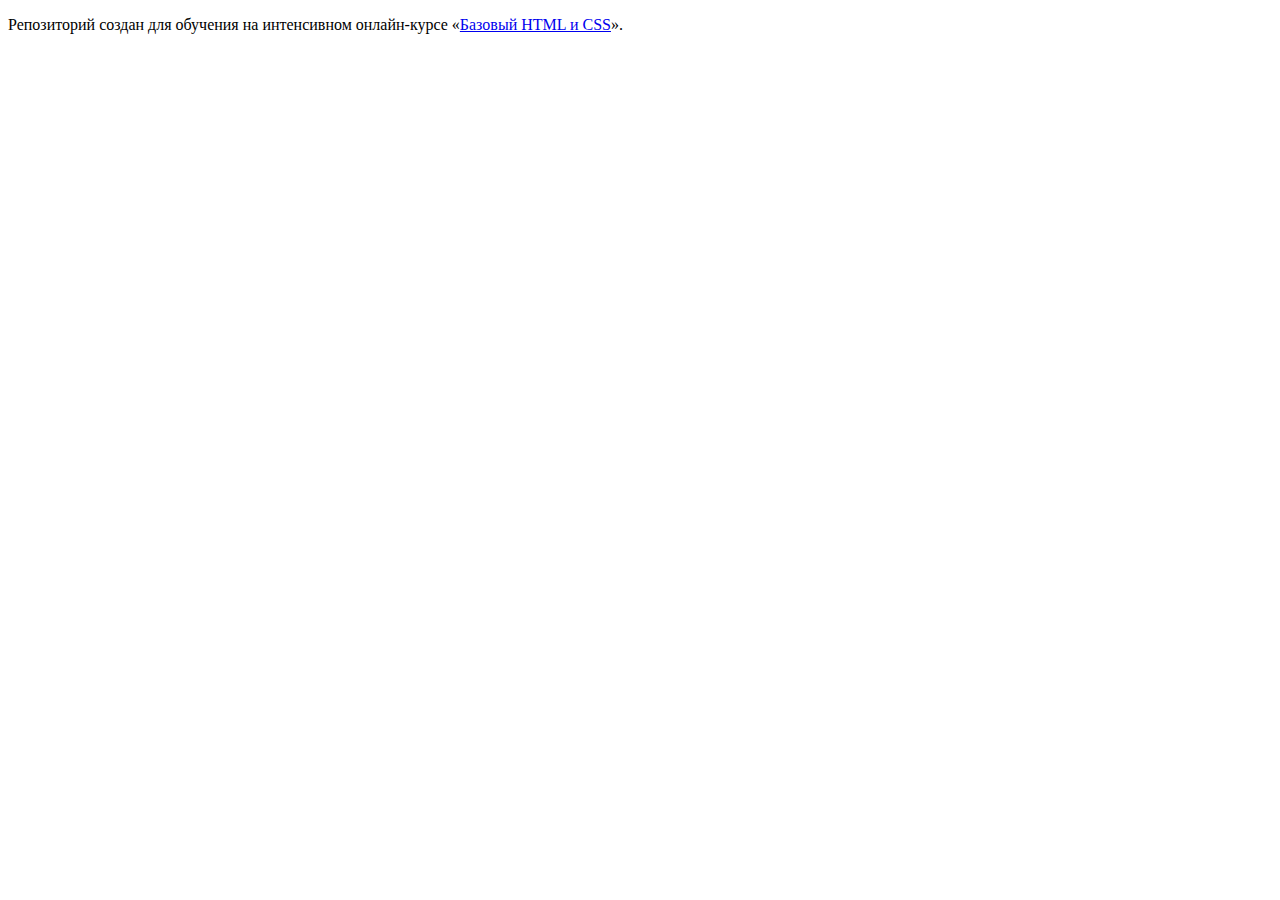
==== index.html @ 0653d565 ":hatching_chick:" ====
<!DOCTYPE html>
<html lang="ru">
  <head>
    <meta charset="utf-8">
    <title>HTML Academy: Барбершоп</title>
  </head>
  <body>

    <p>Репозиторий создан для обучения на интенсивном онлайн‑курсе «<a href="https://htmlacademy.ru/intensive/htmlcss">Базовый HTML и CSS</a>».</p>

  </body>
</html>
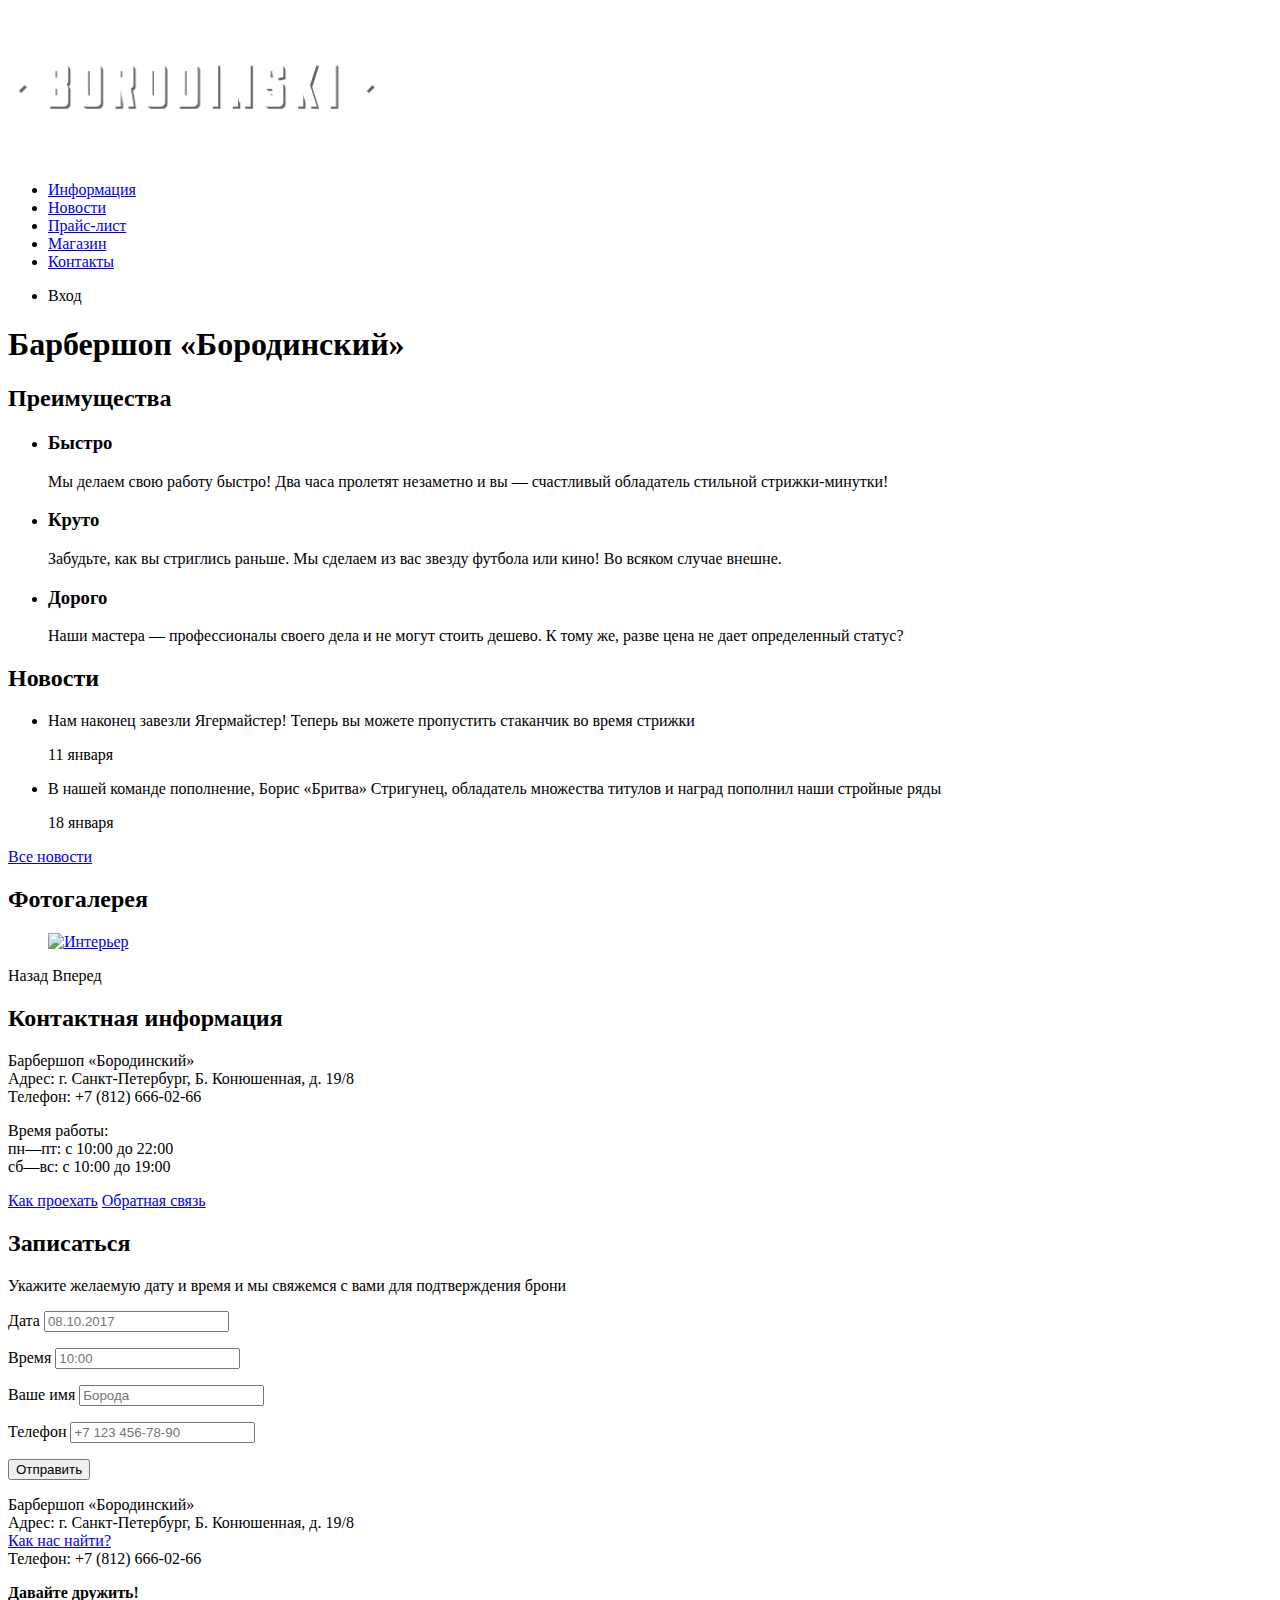
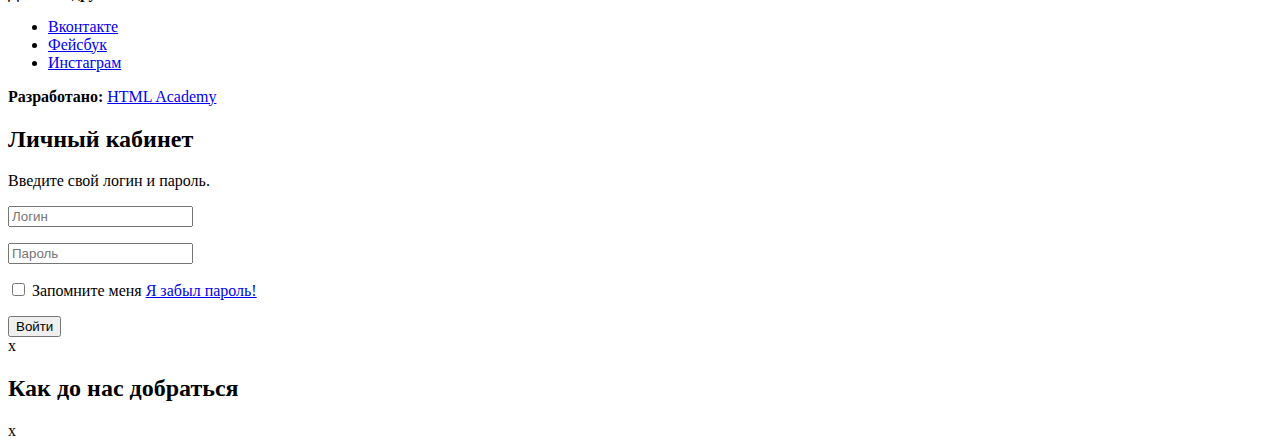
==== commit 2cae0158: "Разметка барбершоп" ====
--- a/index.html
+++ b/index.html
@@ -1,12 +1,158 @@
 <!DOCTYPE html>
-<html lang="ru">
+<html>
   <head>
     <meta charset="utf-8">
-    <title>HTML Academy: Барбершоп</title>
+    <title>Барбершоп «Бородинский»</title>
   </head>
   <body>
+    <header class="main-header">
+      <nav class="main-navigation">
+        <a class="main-header-logo">
+          <img src="img/index-logo.svg" width="368" height="153" alt="Логотип барбершопа «Бородинский»">
+        </a>
+        <ul class="site-navigation">
+          <li><a href="info.html">Информация</a></li>
+          <li><a href="news.html">Новости</a></li>
+          <li><a href="price.html">Прайс-лист</a></li>
+          <li><a href="catalog.html">Магазин</a></li>
+          <li><a href="contacts.html">Контакты</a></li>
+        </ul>
+        <ul class="user-navigation">
+          <li class="login-link">Вход</li>
+        </ul>
+      </nav>
+    </header>
+    <main class="container">
+      
 
-    <p>Репозиторий создан для обучения на интенсивном онлайн‑курсе «<a href="https://htmlacademy.ru/intensive/htmlcss">Базовый HTML и CSS</a>».</p>
+      <h1 class="visually-hidden">Барбершоп «Бородинский»</h1>
 
+      <section class="features">
+        <h2 class="visually-hidden">Преимущества</h2>
+        <ul class="features-list">
+          <li class="feature-item">
+            <h3>Быстро</h3>
+            <p>Мы делаем свою работу быстро! Два часа пролетят незаметно и вы — счастливый обладатель стильной стрижки-минутки!</p>
+          </li>
+          <li class="feature-item">
+            <h3>Круто</h3>
+            <p>Забудьте, как вы стриглись раньше. Мы сделаем из вас звезду футбола или кино! Во всяком случае внешне.</p>
+          </li>
+          <li class="feature-item">
+            <h3>Дорого</h3>
+            <p>Наши мастера — профессионалы своего дела и не могут стоить дешево. К тому же, разве цена не дает определенный статус?</p>
+          </li>
+        </ul>
+      </section>
+
+      <section class="news">
+        <h2>Новости</h2>
+        <ul class="news-list">
+          <li class="news-item">
+            <p>Нам наконец завезли Ягермайстер! Теперь вы можете пропустить стаканчик во время стрижки</p>
+            <time datetime="2016-01-11">11 января</time>
+          </li>
+          <li class="news-item">
+            <p>В нашей команде пополнение, Борис «Бритва» Стригунец, обладатель множества титулов и наград пополнил наши стройные ряды</p>
+            <time datetime="2016-01-18">18 января</time>
+          </li>
+        </ul>
+        <a class="button" href="news.html">Все новости</a>
+      </section>
+
+      <section class="gallery">
+        <h2>Фотогалерея</h2>
+        <figure class="gallery-content">
+          <a href="#"><img src="img/studio.jpg" width="286" height="164" alt="Интерьер"></a>
+        </figure>
+        <span class="button gallery-button gallery-button-back">Назад</span>
+        <span class="button gallery-button gallery-button-next">Вперед</span>
+      </section>
+
+       <section class="contacts">
+        <h2>Контактная информация</h2>
+        <p>
+           Барбершоп «Бородинский»<br>
+           Адрес: г. Санкт-Петербург, Б. Конюшенная, д. 19/8<br>
+           Телефон: +7 (812) 666-02-66
+        </p>
+        <p>
+          Время работы:<br>
+          пн—пт: с 10:00 до 22:00<br>
+          сб—вс: с 10:00 до 19:00
+        </p>
+        <a class="button contacts-button" href="map.html">Как проехать</a>
+        <a class="button contacts-button" href="contacts.html">Обратная связь</a>
+      </section>
+
+      <section class="appointment">
+        <h2>Записаться</h2>
+        <p class="appointment-info">Укажите желаемую дату и время и мы свяжемся с вами для подтверждения брони</p>
+        <form class="appointment-form" action="https://echo.htmlacademy.ru" method="post">
+          <p class="appointment-item">
+            Дата
+            <input type="text" name="date" value="" placeholder="08.10.2017">
+          </p>
+          <p class="appointment-item">
+            Время
+            <input type="text" name="time" value="" placeholder="10:00">
+          </p>
+          <p class="appointment-item">
+            Ваше имя
+            <input type="text" name="name" value="" placeholder="Борода">
+          </p>
+          <p class="appointment-item">
+            Телефон
+            <input type="tel" name="phone" value="" placeholder="+7 123 456-78-90">
+          </p>
+          <button class="button" type="submit">Отправить</button>
+        </form>
+      </section>
+    </main>
+    <footer class="main-footer">
+      <p class="footer-contacts">
+        Барбершоп «Бородинский»<br>
+        Адрес: г. Санкт-Петербург, Б. Конюшенная, д. 19/8<br>
+        <a href="map.html">Как нас найти?</a><br>
+        Телефон: +7 (812) 666-02-66
+      </p>
+      <div class="footer-social">
+        <b>Давайте дружить!</b>
+        <ul>
+          <li><a class="social-button" href="#">Вконтакте</a></li>
+          <li><a class="social-button" href="#">Фейсбук</a></li>
+          <li><a class="social-button" href="#">Инстаграм</a></li>
+        </ul>
+      </div>
+      <p class="footer-copyright">
+        <b>Разработано:</b>
+        <a class="button" href="https://htmlacademy.ru">HTML Academy</a>
+      </p>
+    </footer>
+
+    <section class="modal modal-login">
+      <h2>Личный кабинет</h2>
+      <p>Введите свой логин и пароль.</p>
+      <form class="login-form" action="https://echo.htmlacademy.ru" method="post">
+        <p>
+          <input class="login-icon-user" type="text" name="login" placeholder="Логин">
+        </p>
+        <p>
+          <input class="login-icon-password" type="password" name="password" placeholder="Пароль">
+        </p>
+        <p class="login-password-info">
+          <input type="checkbox" name="remember" class="visually-hidden">
+          Запомните меня
+          <a class="restore" href="#">Я забыл пароль!</a>
+        </p>
+        <button class="button" type="submit">Войти</button>
+      </form>
+      <span class="modal-close">x</span>
+    </section>
+
+    <section class="modal modal-map">
+      <h2 class="visually-hidden">Как до нас добраться</h2>
+      <span class="modal-close">x</span>
+    </section>
   </body>
 </html>
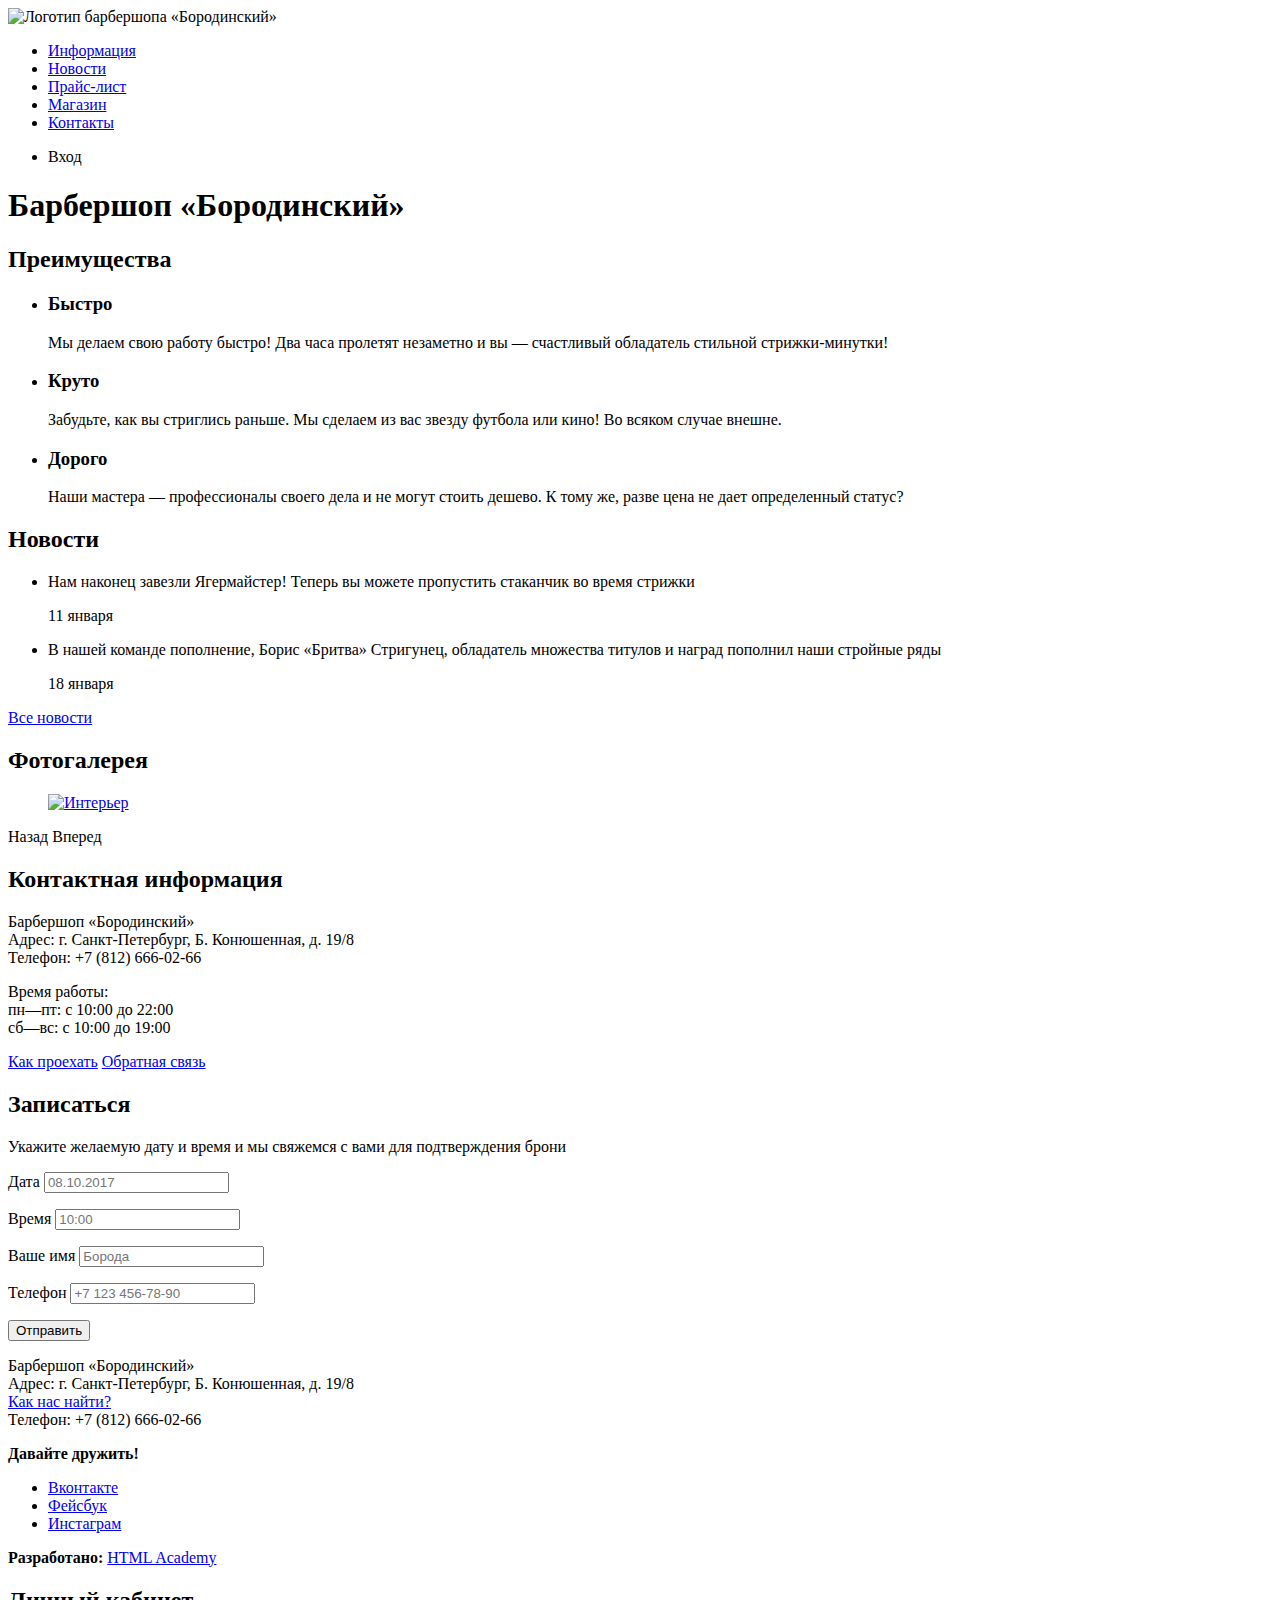
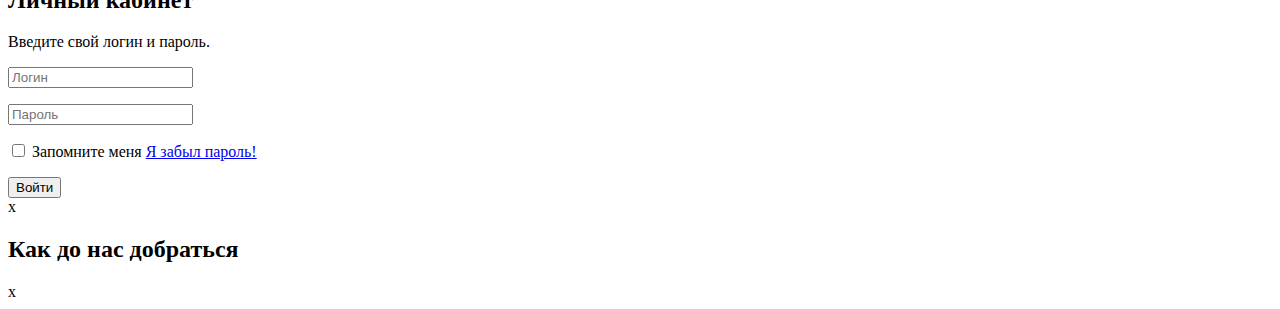
==== commit 18ccb39f: "Добавил контентные фото" ====
--- a/index.html
+++ b/index.html
@@ -8,7 +8,7 @@
     <header class="main-header">
       <nav class="main-navigation">
         <a class="main-header-logo">
-          <img src="img/index-logo.svg" width="368" height="153" alt="Логотип барбершопа «Бородинский»">
+        <img src="img/content/index-logo.svg" width="371" height="155" alt="Логотип барбершопа «Бородинский»">
         </a>
         <ul class="site-navigation">
           <li><a href="info.html">Информация</a></li>
@@ -23,10 +23,7 @@
       </nav>
     </header>
     <main class="container">
-      
-
       <h1 class="visually-hidden">Барбершоп «Бородинский»</h1>
-
       <section class="features">
         <h2 class="visually-hidden">Преимущества</h2>
         <ul class="features-list">
@@ -44,7 +41,6 @@
           </li>
         </ul>
       </section>
-
       <section class="news">
         <h2>Новости</h2>
         <ul class="news-list">
@@ -59,7 +55,6 @@
         </ul>
         <a class="button" href="news.html">Все новости</a>
       </section>
-
       <section class="gallery">
         <h2>Фотогалерея</h2>
         <figure class="gallery-content">
@@ -68,13 +63,12 @@
         <span class="button gallery-button gallery-button-back">Назад</span>
         <span class="button gallery-button gallery-button-next">Вперед</span>
       </section>
-
-       <section class="contacts">
+      <section class="contacts">
         <h2>Контактная информация</h2>
         <p>
-           Барбершоп «Бородинский»<br>
-           Адрес: г. Санкт-Петербург, Б. Конюшенная, д. 19/8<br>
-           Телефон: +7 (812) 666-02-66
+          Барбершоп «Бородинский»<br>
+          Адрес: г. Санкт-Петербург, Б. Конюшенная, д. 19/8<br>
+          Телефон: +7 (812) 666-02-66
         </p>
         <p>
           Время работы:<br>
@@ -84,7 +78,6 @@
         <a class="button contacts-button" href="map.html">Как проехать</a>
         <a class="button contacts-button" href="contacts.html">Обратная связь</a>
       </section>
-
       <section class="appointment">
         <h2>Записаться</h2>
         <p class="appointment-info">Укажите желаемую дату и время и мы свяжемся с вами для подтверждения брони</p>
@@ -129,10 +122,9 @@
         <a class="button" href="https://htmlacademy.ru">HTML Academy</a>
       </p>
     </footer>
-
     <section class="modal modal-login">
       <h2>Личный кабинет</h2>
-      <p>Введите свой логин и пароль.</p>
+      <p>Введите свой логин и пароль.</p>
       <form class="login-form" action="https://echo.htmlacademy.ru" method="post">
         <p>
           <input class="login-icon-user" type="text" name="login" placeholder="Логин">
@@ -149,7 +141,6 @@
       </form>
       <span class="modal-close">x</span>
     </section>
-
     <section class="modal modal-map">
       <h2 class="visually-hidden">Как до нас добраться</h2>
       <span class="modal-close">x</span>
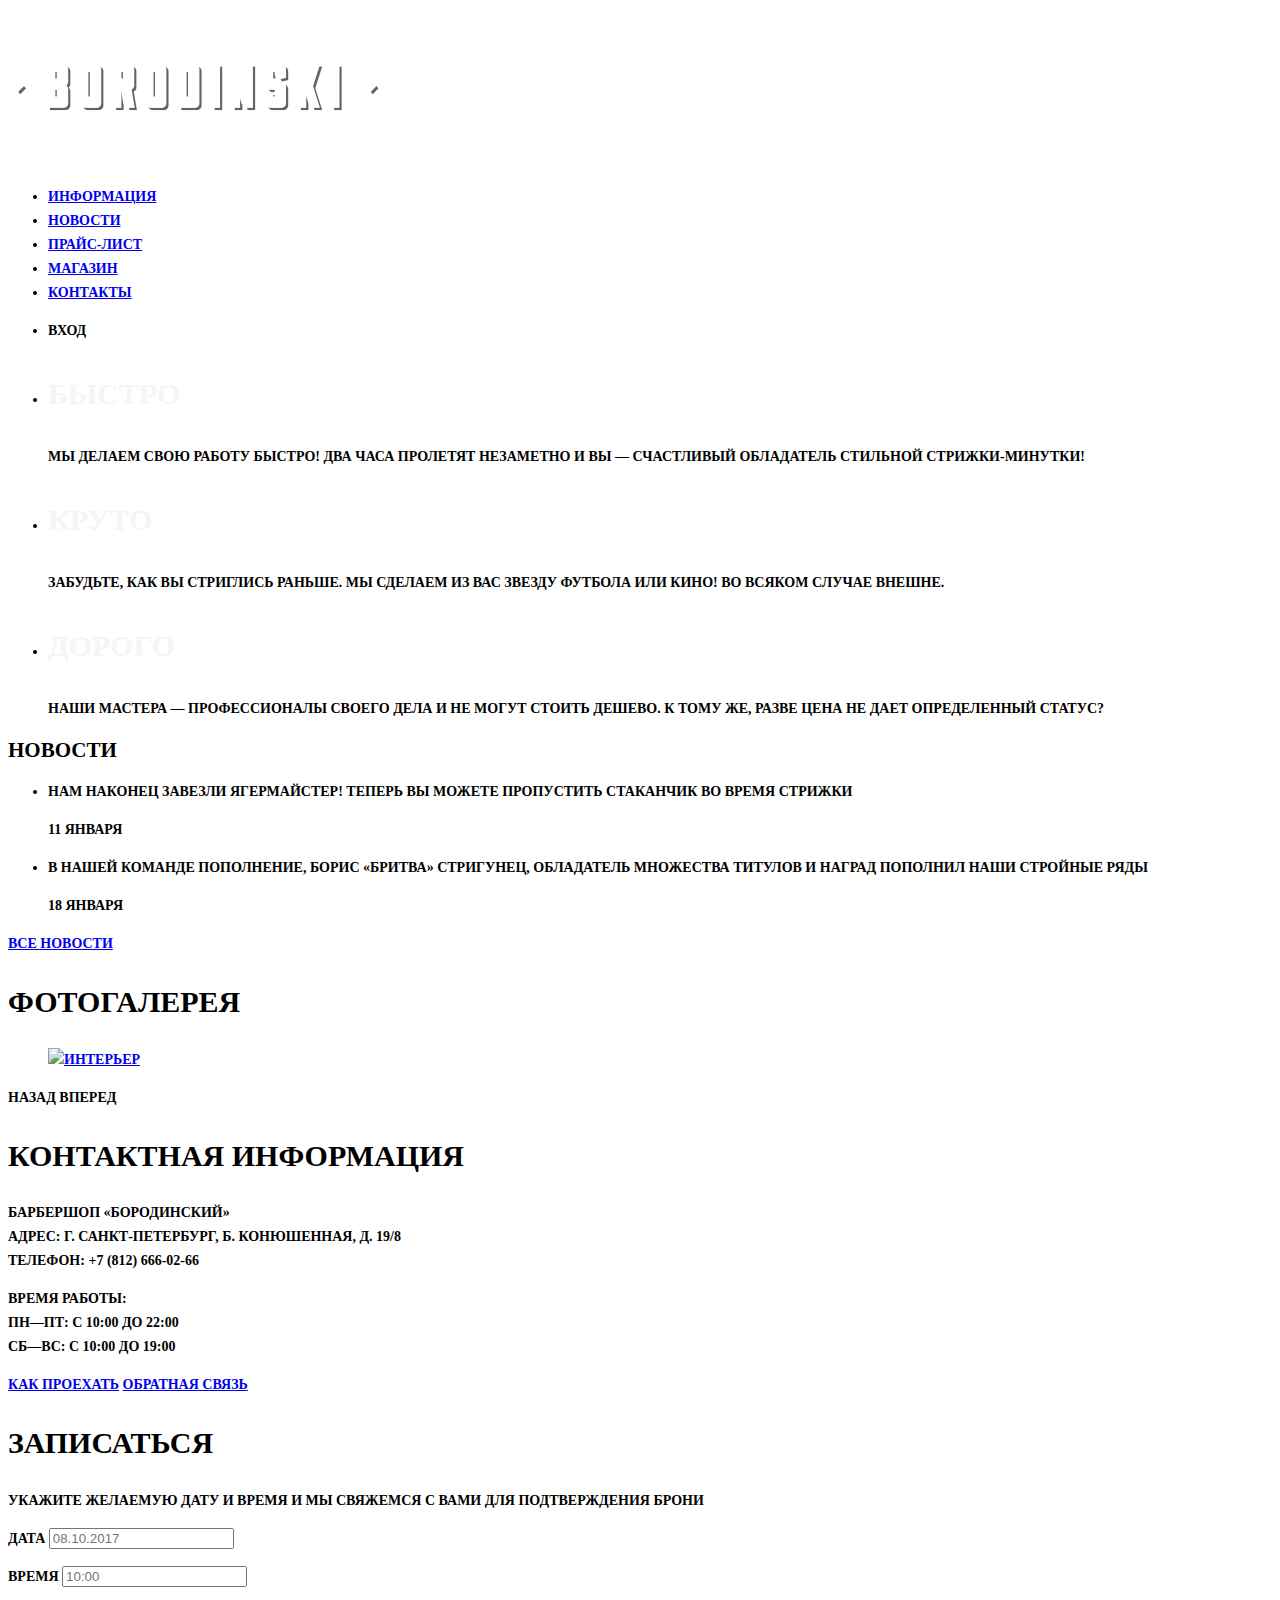
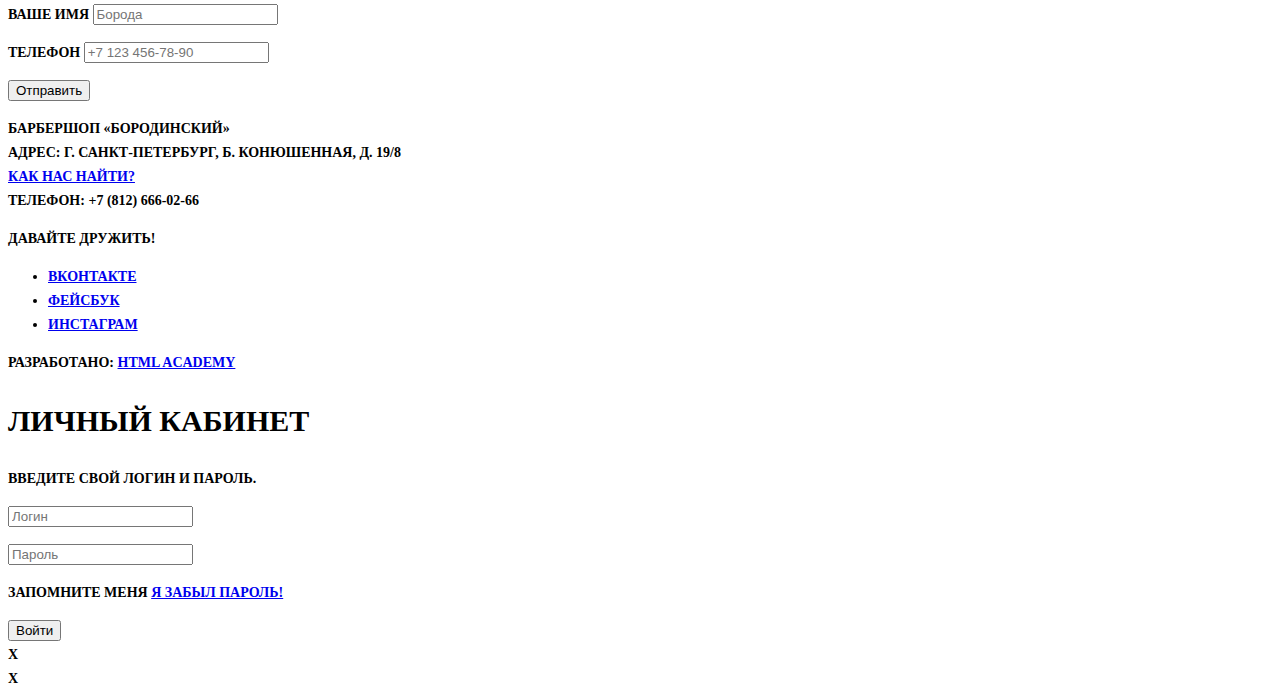
==== commit 2d1a0af9: "Подключил стили, контентные изображения. Исправил ошибки изображений" ====
--- a/index.html
+++ b/index.html
@@ -3,12 +3,13 @@
   <head>
     <meta charset="utf-8">
     <title>Барбершоп «Бородинский»</title>
+    <link rel="stylesheet" type="text/css" href="css/style.css"/>
   </head>
   <body>
     <header class="main-header">
       <nav class="main-navigation">
         <a class="main-header-logo">
-        <img src="img/content/index-logo.svg" width="371" height="155" alt="Логотип барбершопа «Бородинский»">
+        <img src="img/content/index-logo.png" width="371" height="155" alt="Логотип барбершопа «Бородинский»">
         </a>
         <ul class="site-navigation">
           <li><a href="info.html">Информация</a></li>
@@ -28,15 +29,15 @@
         <h2 class="visually-hidden">Преимущества</h2>
         <ul class="features-list">
           <li class="feature-item">
-            <h3>Быстро</h3>
+            <h3 class="headers">Быстро</h3>
             <p>Мы делаем свою работу быстро! Два часа пролетят незаметно и вы — счастливый обладатель стильной стрижки-минутки!</p>
           </li>
           <li class="feature-item">
-            <h3>Круто</h3>
+            <h3 class="headers">Круто</h3>
             <p>Забудьте, как вы стриглись раньше. Мы сделаем из вас звезду футбола или кино! Во всяком случае внешне.</p>
           </li>
           <li class="feature-item">
-            <h3>Дорого</h3>
+            <h3 class="headers">Дорого</h3>
             <p>Наши мастера — профессионалы своего дела и не могут стоить дешево. К тому же, разве цена не дает определенный статус?</p>
           </li>
         </ul>
@@ -56,15 +57,15 @@
         <a class="button" href="news.html">Все новости</a>
       </section>
       <section class="gallery">
-        <h2>Фотогалерея</h2>
+        <h2 class="headers">Фотогалерея</h2>
         <figure class="gallery-content">
-          <a href="#"><img src="img/studio.jpg" width="286" height="164" alt="Интерьер"></a>
+          <a href="#"><img src="img/contrnt/studio.jpg" width="286" height="164" alt="Интерьер"></a>
         </figure>
         <span class="button gallery-button gallery-button-back">Назад</span>
         <span class="button gallery-button gallery-button-next">Вперед</span>
       </section>
       <section class="contacts">
-        <h2>Контактная информация</h2>
+        <h2 class="headers">Контактная информация</h2>
         <p>
           Барбершоп «Бородинский»<br>
           Адрес: г. Санкт-Петербург, Б. Конюшенная, д. 19/8<br>
@@ -79,7 +80,7 @@
         <a class="button contacts-button" href="contacts.html">Обратная связь</a>
       </section>
       <section class="appointment">
-        <h2>Записаться</h2>
+        <h2 class="headers">Записаться</h2>
         <p class="appointment-info">Укажите желаемую дату и время и мы свяжемся с вами для подтверждения брони</p>
         <form class="appointment-form" action="https://echo.htmlacademy.ru" method="post">
           <p class="appointment-item">
@@ -123,7 +124,7 @@
       </p>
     </footer>
     <section class="modal modal-login">
-      <h2>Личный кабинет</h2>
+      <h2 class="headers">Личный кабинет</h2>
       <p>Введите свой логин и пароль.</p>
       <form class="login-form" action="https://echo.htmlacademy.ru" method="post">
         <p>
--- a/css/style.css
+++ b/css/style.css
@@ -0,0 +1,28 @@
+body {
+font-size: 14px;
+font-family: "PT Sans Narrow";
+font-weight: 700;
+line-height: 24px;
+color: black;
+text-transform: uppercase;
+}
+
+.visually-hidden{
+display: none;
+}
+
+.headers {
+font-family: "PT Sans Narrow";
+font-weight: 700;
+line-height: 42px;
+font-size: 30px;
+text-transform: uppercase;
+}
+
+h2 {
+color: black;
+}
+
+h3 {
+color: #f7f4f1;
+}
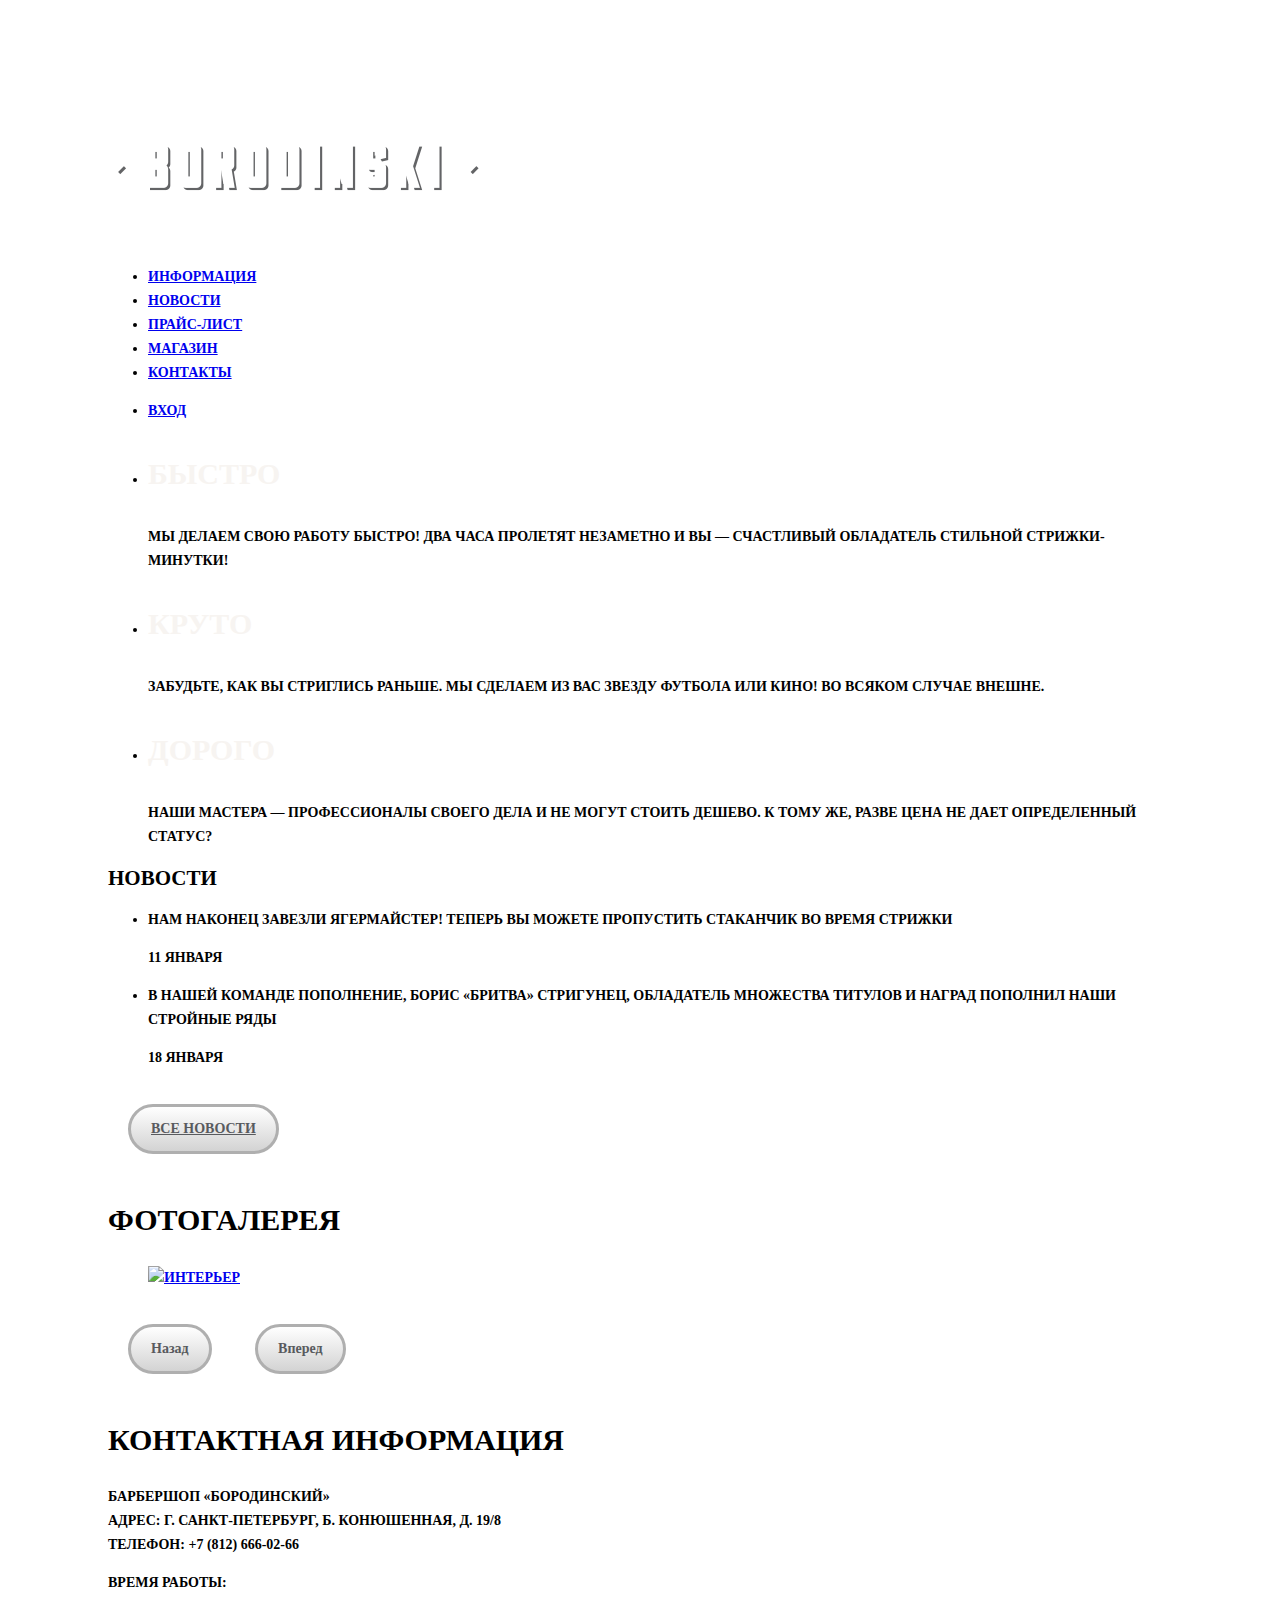
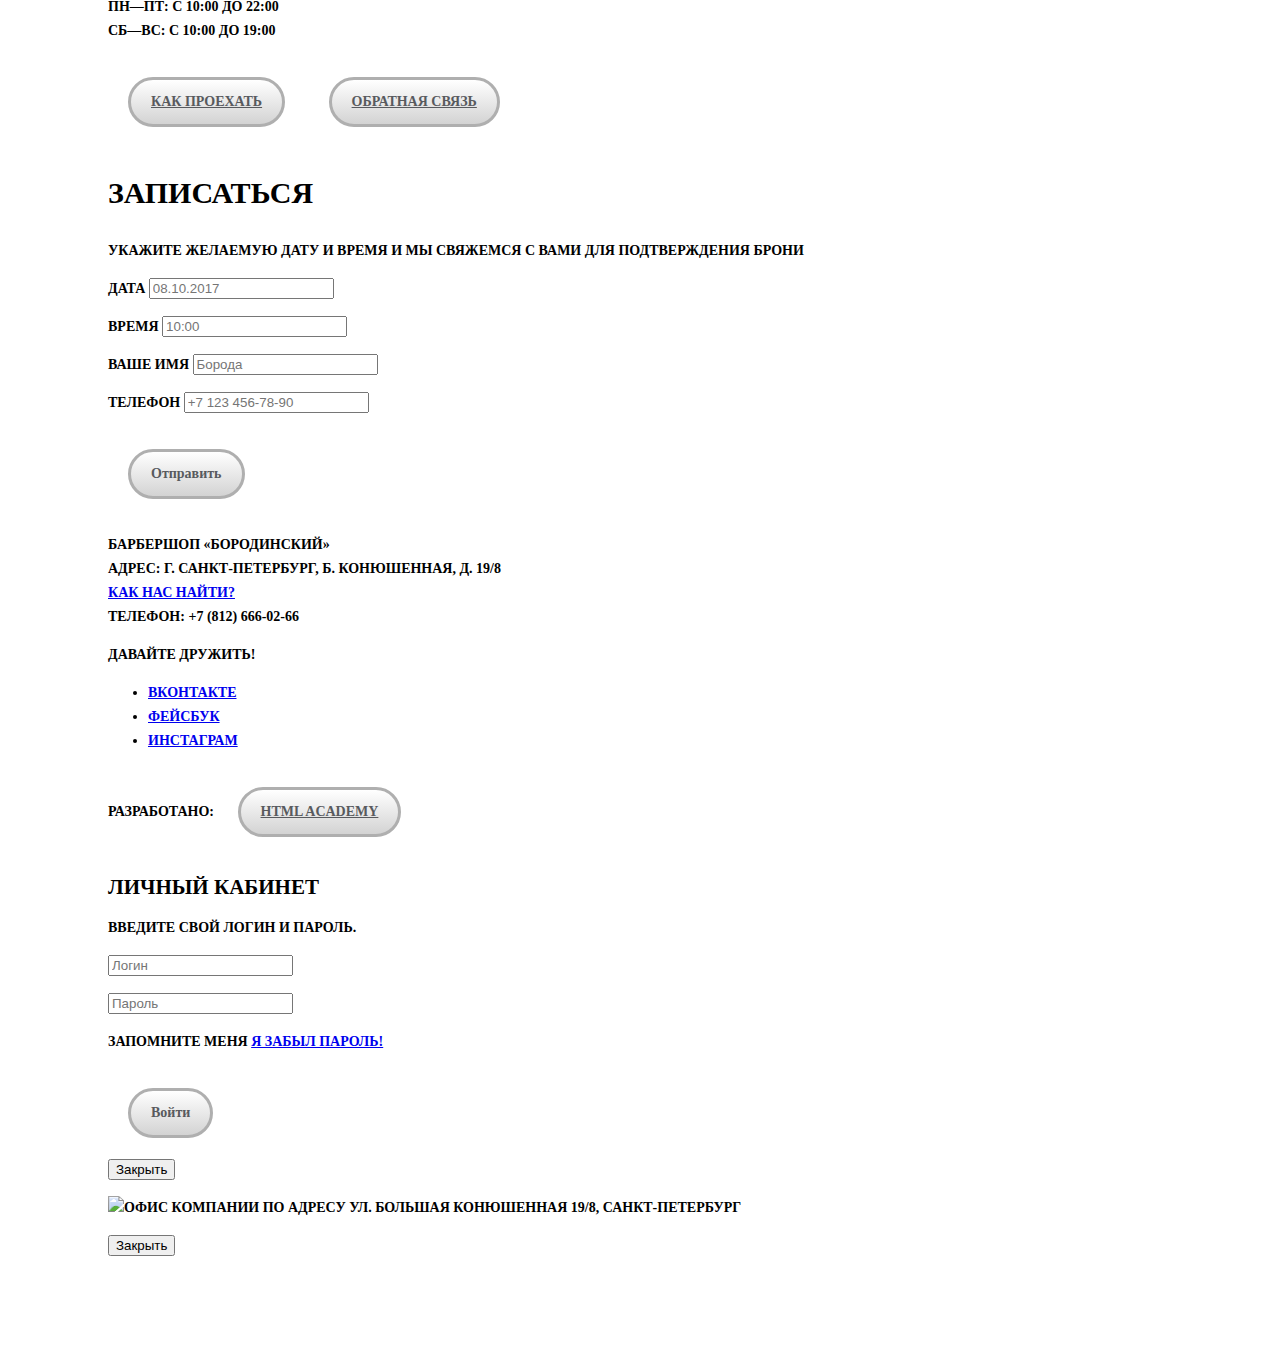
==== commit d6c3f824: "Разметка барбершопа" ====
--- a/index.html
+++ b/index.html
@@ -19,7 +19,8 @@
           <li><a href="contacts.html">Контакты</a></li>
         </ul>
         <ul class="user-navigation">
-          <li class="login-link">Вход</li>
+          <li class="login-link">
+          <a class="login-link" href="login.html">Вход</a>
         </ul>
       </nav>
     </header>
@@ -61,8 +62,8 @@
         <figure class="gallery-content">
           <a href="#"><img src="img/contrnt/studio.jpg" width="286" height="164" alt="Интерьер"></a>
         </figure>
-        <span class="button gallery-button gallery-button-back">Назад</span>
-        <span class="button gallery-button gallery-button-next">Вперед</span>
+        <button class="button gallery-button gallery-button-back" type="button">Назад</button>
+        <button class="button gallery-button gallery-button-next" type="button">Вперед</button>
       </section>
       <section class="contacts">
         <h2 class="headers">Контактная информация</h2>
@@ -84,20 +85,20 @@
         <p class="appointment-info">Укажите желаемую дату и время и мы свяжемся с вами для подтверждения брони</p>
         <form class="appointment-form" action="https://echo.htmlacademy.ru" method="post">
           <p class="appointment-item">
-            Дата
-            <input type="text" name="date" value="" placeholder="08.10.2017">
+            <label for="appointment-date">Дата</label>
+            <input id="appointment-date" type="text" name="date" value="" placeholder="08.10.2017">
           </p>
           <p class="appointment-item">
-            Время
-            <input type="text" name="time" value="" placeholder="10:00">
+            <label for="appointment-time">Время</label>
+            <input id="appointment-time" type="text" name="time" value="" placeholder="10:00">
           </p>
           <p class="appointment-item">
-            Ваше имя
-            <input type="text" name="name" value="" placeholder="Борода">
+            <label for="appointment-name">Ваше имя</label>
+            <input id="appointment-name" type="text" name="name" value="" placeholder="Борода">
           </p>
           <p class="appointment-item">
-            Телефон
-            <input type="tel" name="phone" value="" placeholder="+7 123 456-78-90">
+            <label for="appointment-phone">Телефон</label>
+            <input id="appointment-phone" type="tel" name="phone" value="" placeholder="+7 123 456-78-90">
           </p>
           <button class="button" type="submit">Отправить</button>
         </form>
@@ -124,27 +125,35 @@
       </p>
     </footer>
     <section class="modal modal-login">
-      <h2 class="headers">Личный кабинет</h2>
-      <p>Введите свой логин и пароль.</p>
+      <h2>Личный кабинет</h2>
+      <p>Введите свой логин и пароль.</p>
       <form class="login-form" action="https://echo.htmlacademy.ru" method="post">
         <p>
-          <input class="login-icon-user" type="text" name="login" placeholder="Логин">
+          <label class="visually-hidden" for="user-login">Логин</label>
+          <input class="login-icon-user" id="user-login" type="text" name="login" placeholder="Логин">
         </p>
         <p>
-          <input class="login-icon-password" type="password" name="password" placeholder="Пароль">
+          <label class="visually-hidden" for="user-password">Пароль</label>
+          <input class="login-icon-password" id="user-password" type="password" name="password" placeholder="Пароль">
         </p>
         <p class="login-password-info">
-          <input type="checkbox" name="remember" class="visually-hidden">
-          Запомните меня
+          <label class="login-checkbox">
+            <input type="checkbox" name="remember" class="visually-hidden">
+            <span class="checkbox-indicator"></span>
+            Запомните меня
+          </label>
           <a class="restore" href="#">Я забыл пароль!</a>
         </p>
         <button class="button" type="submit">Войти</button>
       </form>
-      <span class="modal-close">x</span>
+      <button class="modal-close" type="button">Закрыть</button>
     </section>
     <section class="modal modal-map">
-      <h2 class="visually-hidden">Как до нас добраться</h2>
-      <span class="modal-close">x</span>
-    </section>
+  <h2 class="visually-hidden">Как до нас добраться</h2>
+  <p>
+    <img src="img/map.jpg" width="780" height="560" alt="Офис компании по адресу ул. Большая Конюшенная 19/8, Санкт-Петербург">
+  </p>
+  <button class="modal-close" type="button">Закрыть</button>
+</section>
   </body>
 </html>
--- a/css/style.css
+++ b/css/style.css
@@ -5,6 +5,7 @@
 line-height: 24px;
 color: black;
 text-transform: uppercase;
+padding: 80px 100px;
 }
 
 .visually-hidden{
@@ -26,3 +27,33 @@
 h3 {
 color: #f7f4f1;
 }
+.button {
+	display: inline-block;
+	margin: 20px;
+	padding: 10px 20px;
+
+	border-radius: 40px;
+	border: 3px solid #afafaf;
+	background: linear-gradient(white, lightgrey);
+	color: #585a5e;
+
+	font: inherit;
+}
+
+.button:focus {
+	outline: none;
+	box-shadow:
+		0 0 0 3px #fff,
+		0 0 0 6px #2f7cc0;
+}
+
+.button:active {
+	border-color: #4777a6;
+	background: #4e87c0;
+	color: #fff;
+}
+
+.button:disabled {
+	border-color: lightgrey;
+	background: linear-gradient(lightgrey, white);
+}
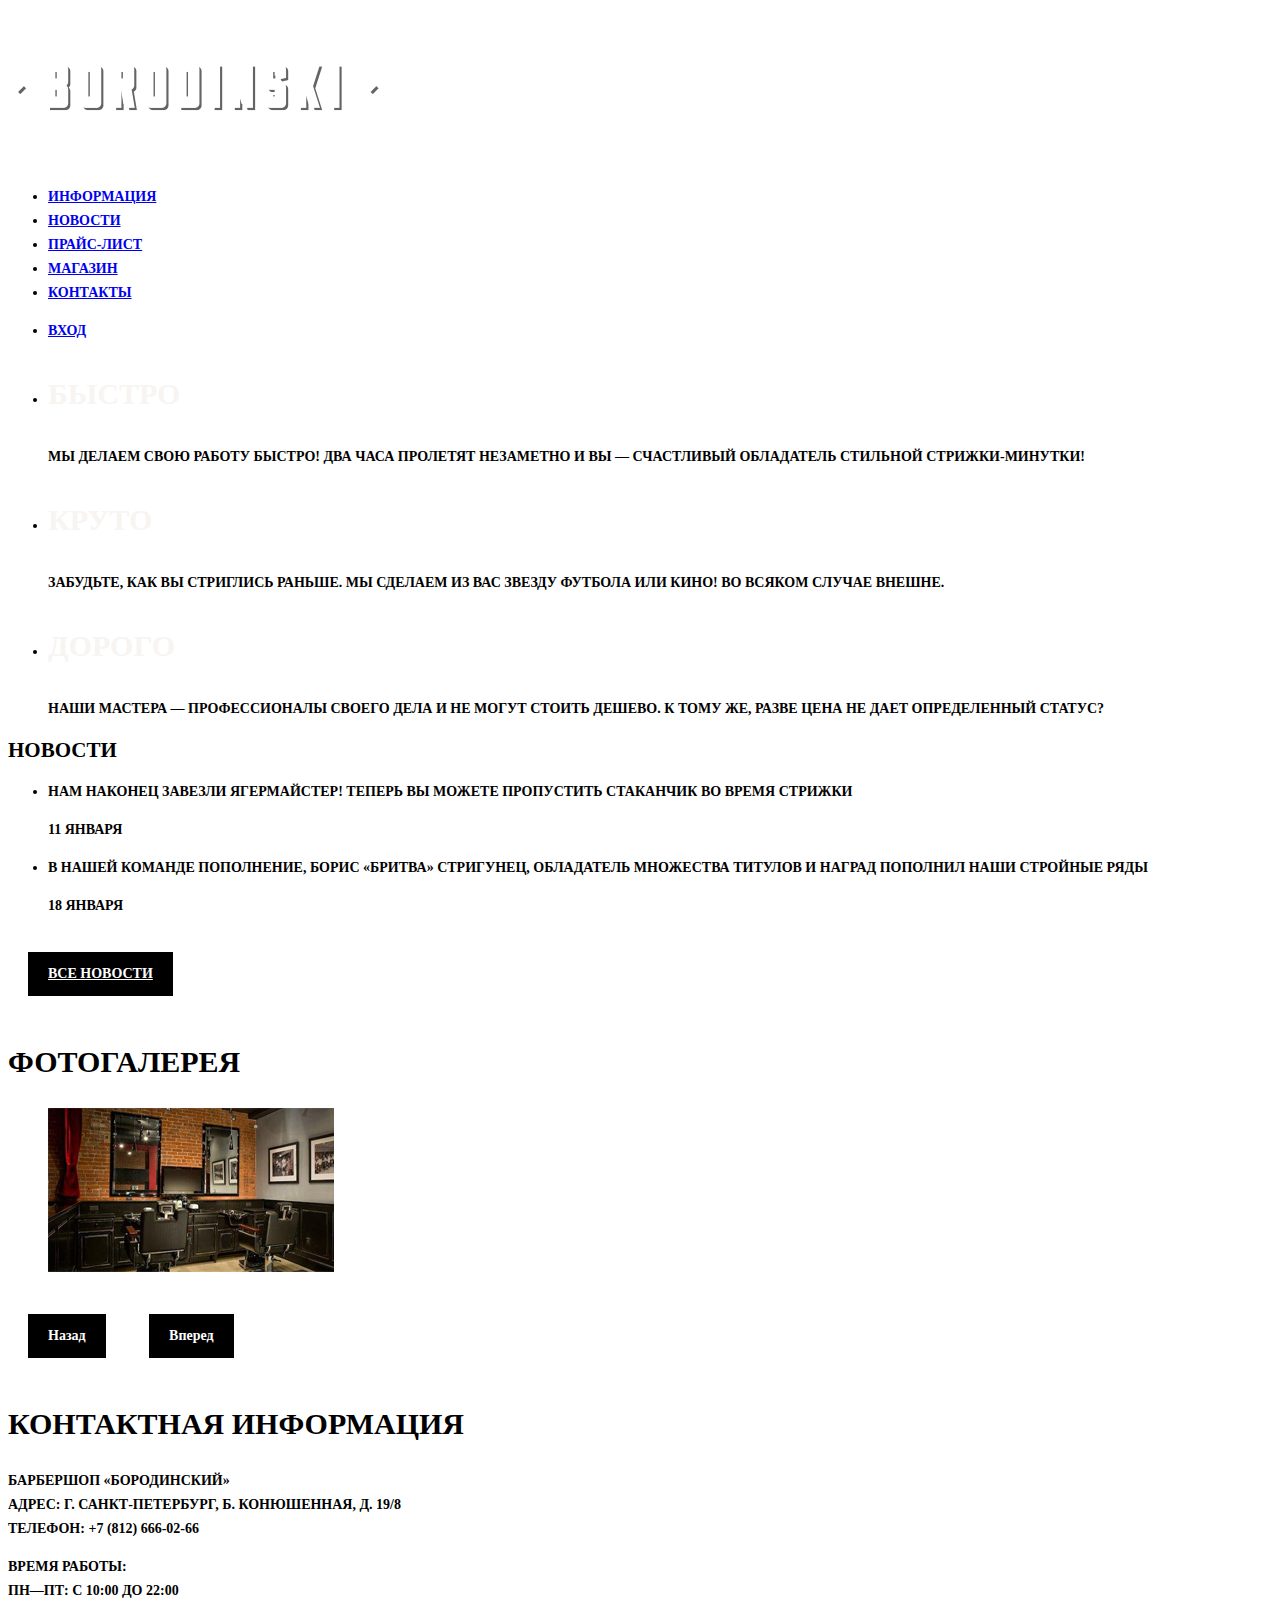
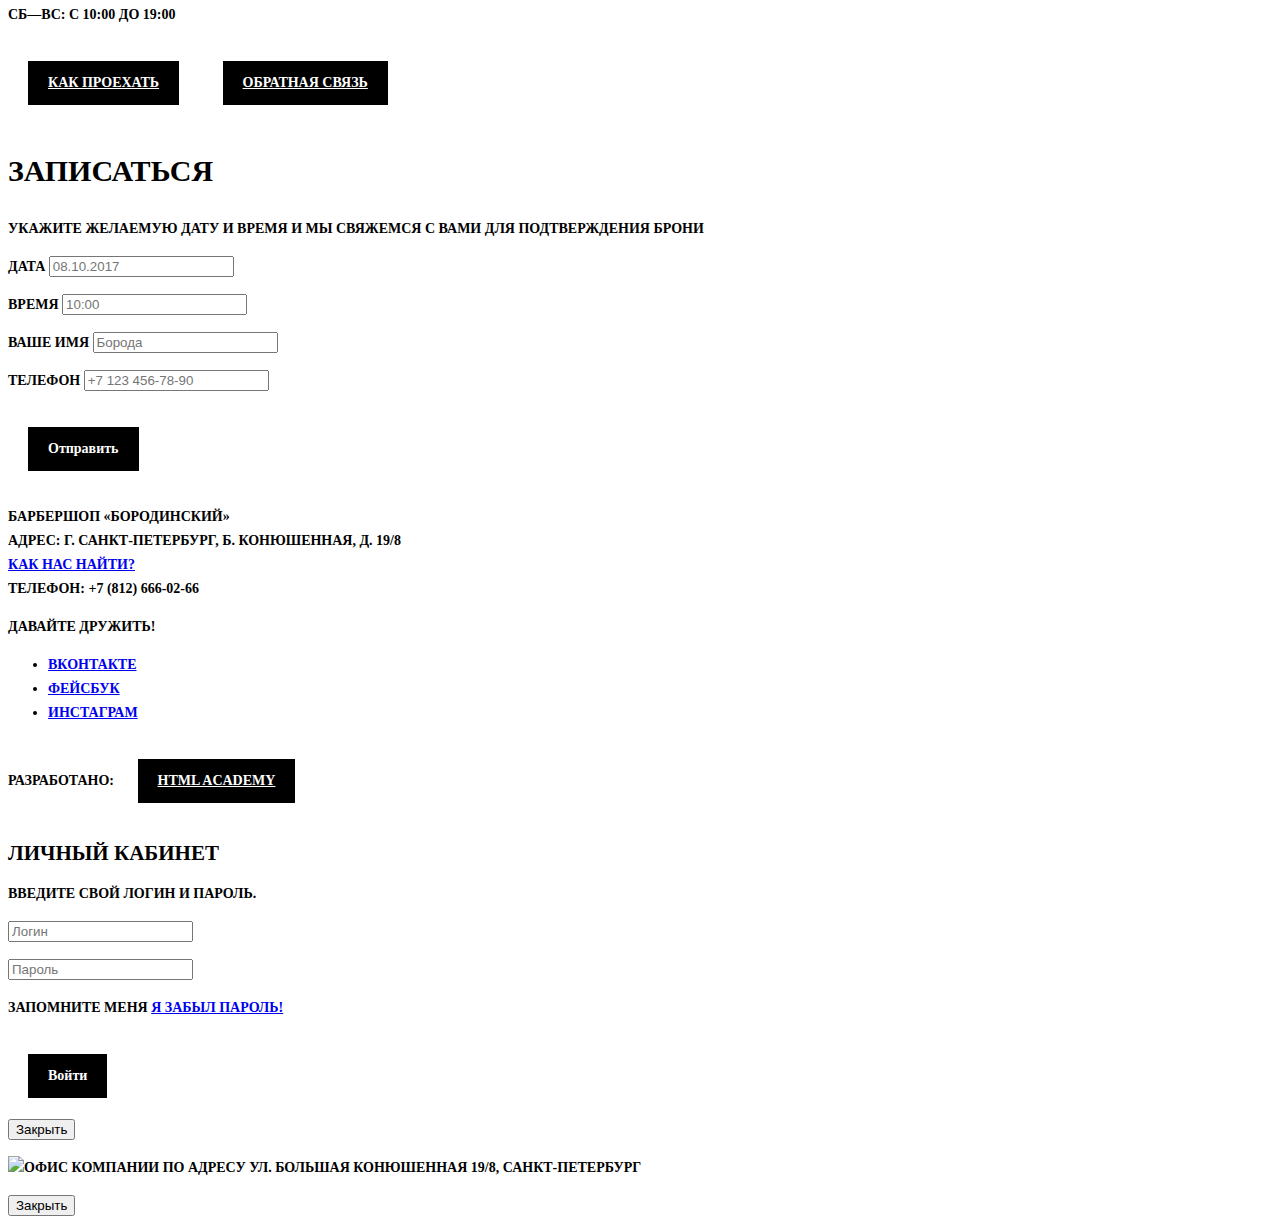
==== commit 997edf9b: "Правки" ====
--- a/index.html
+++ b/index.html
@@ -30,15 +30,15 @@
         <h2 class="visually-hidden">Преимущества</h2>
         <ul class="features-list">
           <li class="feature-item">
-            <h3 class="headers">Быстро</h3>
+            <h3 class="feature-headers">Быстро</h3>
             <p>Мы делаем свою работу быстро! Два часа пролетят незаметно и вы — счастливый обладатель стильной стрижки-минутки!</p>
           </li>
           <li class="feature-item">
-            <h3 class="headers">Круто</h3>
+            <h3 class="feature-headers">Круто</h3>
             <p>Забудьте, как вы стриглись раньше. Мы сделаем из вас звезду футбола или кино! Во всяком случае внешне.</p>
           </li>
           <li class="feature-item">
-            <h3 class="headers">Дорого</h3>
+            <h3 class="feature-headers">Дорого</h3>
             <p>Наши мастера — профессионалы своего дела и не могут стоить дешево. К тому же, разве цена не дает определенный статус?</p>
           </li>
         </ul>
@@ -60,7 +60,7 @@
       <section class="gallery">
         <h2 class="headers">Фотогалерея</h2>
         <figure class="gallery-content">
-          <a href="#"><img src="img/contrnt/studio.jpg" width="286" height="164" alt="Интерьер"></a>
+          <a href="#"><img src="img/content/studio.jpg" width="286" height="164" alt="Интерьер"></a>
         </figure>
         <button class="button gallery-button gallery-button-back" type="button">Назад</button>
         <button class="button gallery-button gallery-button-next" type="button">Вперед</button>
--- a/css/style.css
+++ b/css/style.css
@@ -5,7 +5,6 @@
 line-height: 24px;
 color: black;
 text-transform: uppercase;
-padding: 80px 100px;
 }
 
 .visually-hidden{
@@ -19,41 +18,49 @@
 font-size: 30px;
 text-transform: uppercase;
 }
+.feature-headers {
+font-family: "PT Sans Narrow";
+font-weight: 700;
+line-height: 42px;
+font-size: 30px;
+text-transform: uppercase;
+color: #f7f4f1;
+}
 
 h2 {
 color: black;
 }
+h2>b
+{
+font-size: 48px;
+font-weight: 700;
+line-height: 48px;
+}
 
 h3 {
-color: #f7f4f1;
+ font-size: 24px;
+}
+
+span{
+color: black;
 }
 .button {
 	display: inline-block;
 	margin: 20px;
 	padding: 10px 20px;
-
-	border-radius: 40px;
-	border: 3px solid #afafaf;
-	background: linear-gradient(white, lightgrey);
-	color: #585a5e;
-
+	background: #000000;
+	color: white;
 	font: inherit;
+  border: none;
 }
 
 .button:focus {
 	outline: none;
-	box-shadow:
-		0 0 0 3px #fff,
-		0 0 0 6px #2f7cc0;
+	background-color: #663d15;
 }
 
+.button:hover,
 .button:active {
-	border-color: #4777a6;
-	background: #4e87c0;
-	color: #fff;
+  background-color: #663d15;
+	color: #ffffff;
 }
-
-.button:disabled {
-	border-color: lightgrey;
-	background: linear-gradient(lightgrey, white);
-}
